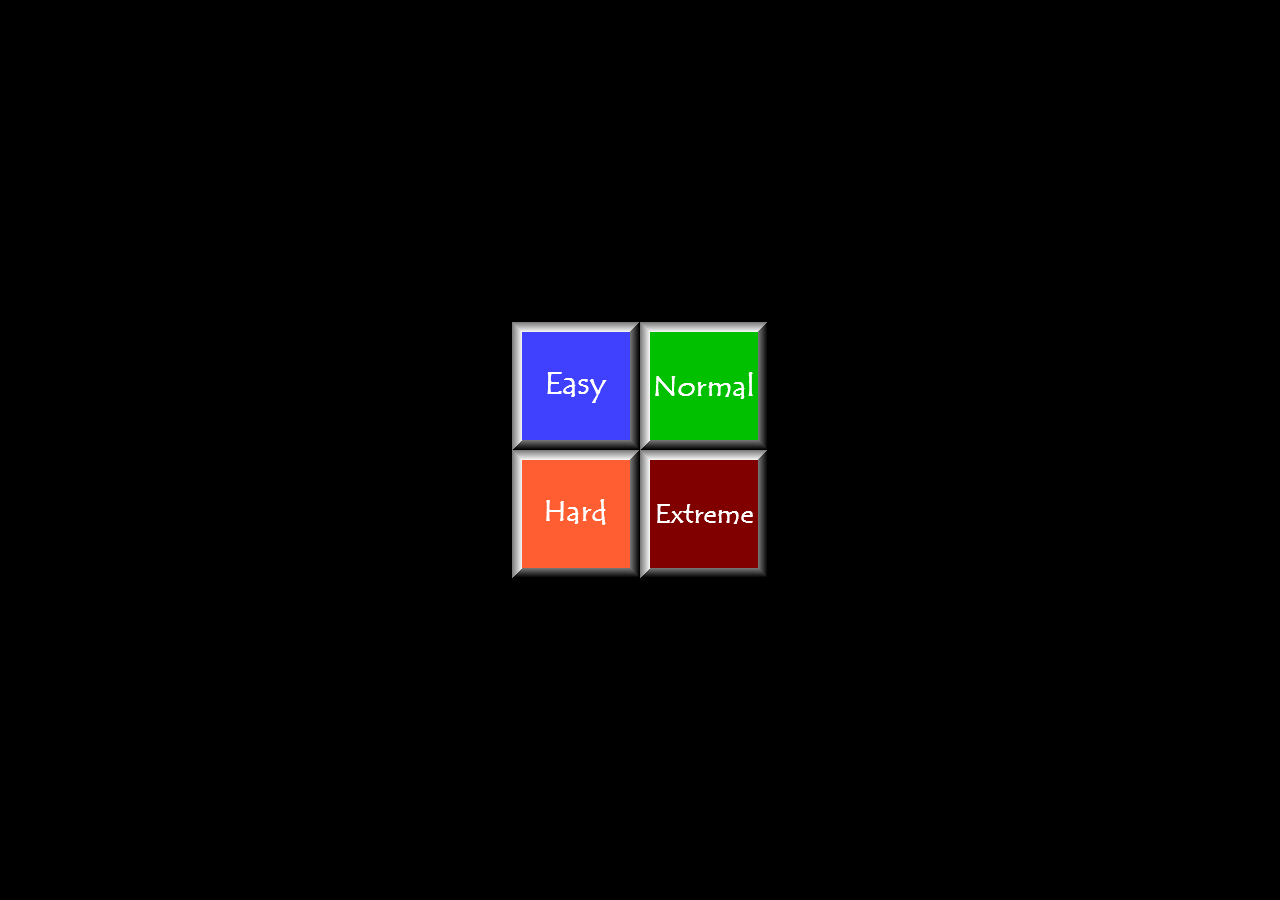
==== beastHunt.html @ 817a2b65 "And yet another attempt to make this playable on iPhones..." ====
<!DOCTYPE html>
<html lang="en">
    <head>
        <!-- Generated by GameMaker:Studio http://www.yoyogames.com/gamemaker/studio -->
        <meta http-equiv="X-UA-Compatible" content="IE=edge" />
        <meta http-equiv="pragma" content="no-cache"/>
        <meta name="apple-mobile-web-app-capable" content="yes" />
        <meta name ="viewport" content="width=device-width, initial-scale=1.0, maximum-scale=1.0, user-scalable=0" />
        <meta name="apple-mobile-web-app-status-bar-style" content="black-translucent" />
        <meta charset="utf-8"/>

        <!-- Set the title bar of the page -->
        <title>by Thundermagnet</title>

        <!-- Set the background colour of the document -->
        <style>
            body {
              background: #000000;
              color:#cccccc;
              margin: 0px;
              padding: 0px;
              border: 0px;
            }
            canvas {
                      image-rendering: optimizeSpeed;
                      -webkit-interpolation-mode: nearest-neighbor;
                      -ms-touch-action: none;
                      margin: 0px;
                      padding: 0px;
                      border: 0px;
            }
            :-webkit-full-screen #canvas {
                 width: 100%;
                 height: 100%;
            }
            div.gm4html5_div_class
            {
              position: fixed;
              top: 50%;
              left: 50%;
              margin-left: -160px;
              margin-top: -160px;
              padding: 0px;
              border: 0px;
            }
            /* START - Login Dialog Box */
            div.gm4html5_login
            {
                 padding: 20px;
                 position: absolute;
                 border: solid 2px #000000;
                 background-color: #404040;
                 color:#00ff00;
                 border-radius: 15px;
                 box-shadow: #101010 20px 20px 40px;
            }
            div.gm4html5_cancel_button
            {
                 float: right;
            }
            div.gm4html5_login_button
            {
                 float: left;
            }
            div.gm4html5_login_header
            {
                 text-align: center;
            }
            /* END - Login Dialog Box */
            :-webkit-full-screen {
               width: 100%;
               height: 100%;
            }
        </style>
    </head>

    <body>
        <div class="gm4html5_div_class" id="gm4html5_div_id">
        <img src="BeastHunt/splash.png" id="GM4HTML5_loadingscreen" alt="GameMaker:HTML5 loading screen" style="display:none;"/>
            <!-- Create the canvas element the game draws to -->
            <canvas id="canvas" width="320" height="320">
               <p>Your browser doesn't support HTML5 canvas.</p>
            </canvas>
        </div>

        <!-- Run the game code -->
        <script type="text/javascript" src="BeastHunt/BeastHunt2.js?VAZYB=942678697"></script>
    </body>
</html>
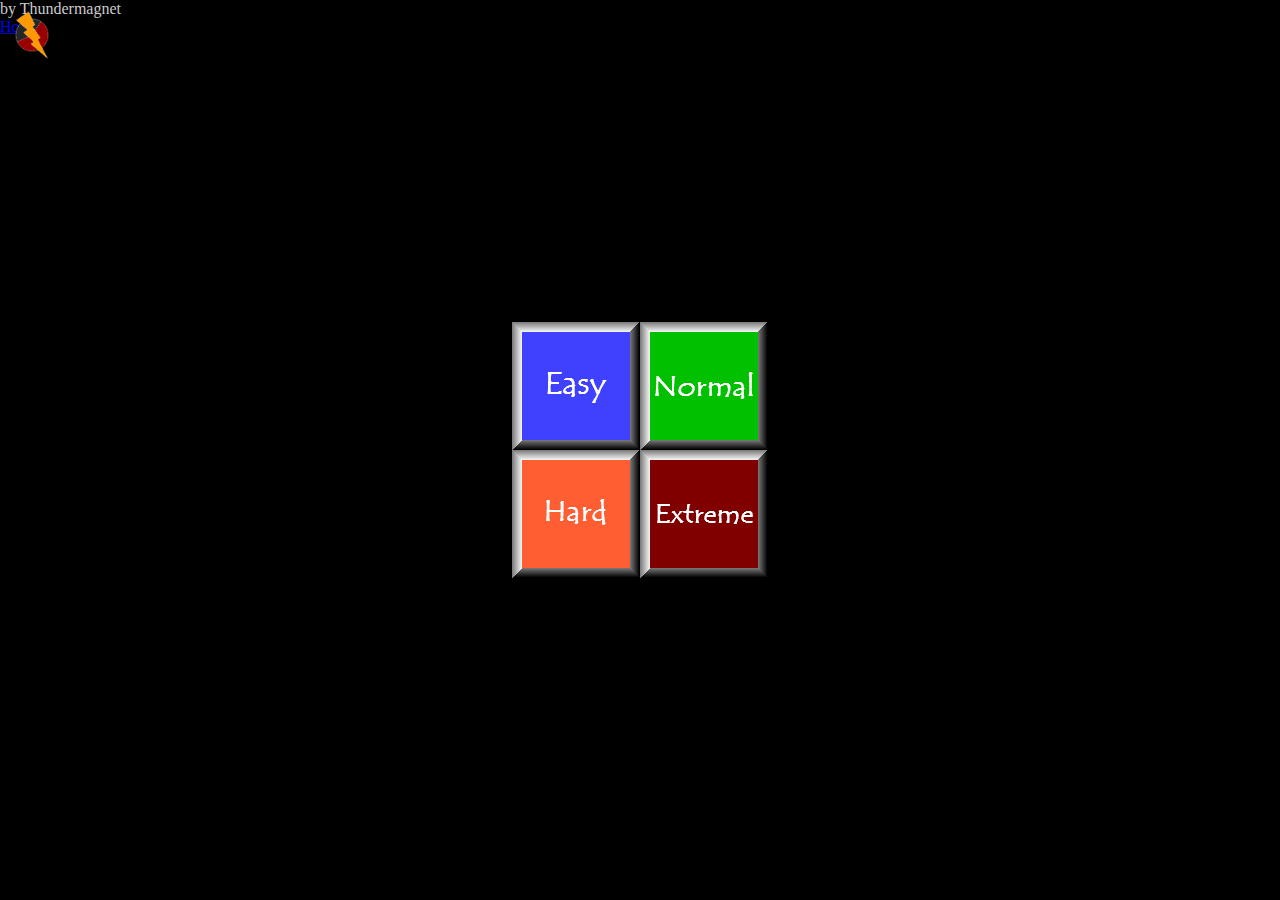
==== commit 74fe247a: "Added menu?" ====
--- a/beastHunt.html
+++ b/beastHunt.html
@@ -1,7 +1,6 @@
 <!DOCTYPE html>
 <html lang="en">
     <head>
-        <!-- Generated by GameMaker:Studio http://www.yoyogames.com/gamemaker/studio -->
         <meta http-equiv="X-UA-Compatible" content="IE=edge" />
         <meta http-equiv="pragma" content="no-cache"/>
         <meta name="apple-mobile-web-app-capable" content="yes" />
@@ -10,7 +9,13 @@
         <meta charset="utf-8"/>
 
         <!-- Set the title bar of the page -->
-        <title>by Thundermagnet</title>
+        <div id="topbar">
+			<div class="title-text">by Thundermagnet</div>
+			<a href="/index.html">Home</a>
+		</div>
+		<div style="position: fixed; left: 7px; top: 9.5px;">
+			<img src="images/logo_large.gif" alt="Error loading image." style="top: 0; left: 0;width:50px;height:50px;padding:0;">
+		</div>
 
         <!-- Set the background colour of the document -->
         <style>
@@ -84,6 +89,6 @@
         </div>
 
         <!-- Run the game code -->
-        <script type="text/javascript" src="BeastHunt/BeastHunt2.js?VAZYB=942678697"></script>
+        <script type="text/javascript" src="BeastHunt/BeastHunt2.js?JRCBC=624806590"></script>
     </body>
 </html>
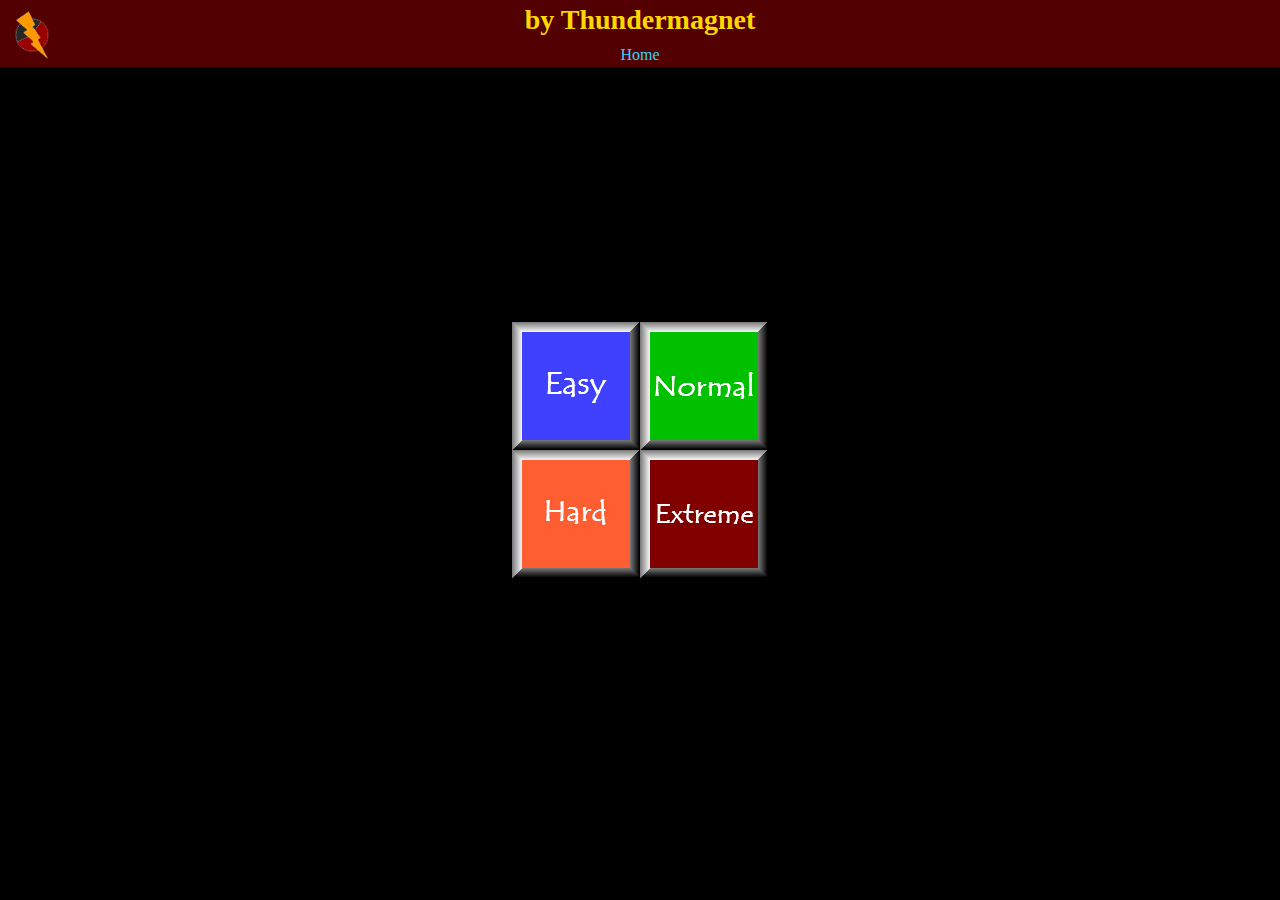
==== commit 15c1c292: "Maybe made everything look better?" ====
--- a/beastHunt.html
+++ b/beastHunt.html
@@ -1,6 +1,7 @@
 <!DOCTYPE html>
 <html lang="en">
     <head>
+	<link rel="stylesheet" href="stylesheets/stylesheet1.css">
         <meta http-equiv="X-UA-Compatible" content="IE=edge" />
         <meta http-equiv="pragma" content="no-cache"/>
         <meta name="apple-mobile-web-app-capable" content="yes" />
--- a/stylesheets/stylesheet1.css
+++ b/stylesheets/stylesheet1.css
@@ -0,0 +1,94 @@
+body
+{
+	padding: 0px;
+	margin: 0px;
+	background-color: #1A1A1A;
+}
+#topbar-triangle
+{
+    position: fixed;
+    top: 0px;
+    left: 0px;
+    width: 0;
+    height: 0;
+    border-top: 125px solid #530000;
+    border-right: 225px solid transparent;
+}
+#topbar
+			{
+    position: fixed;
+	background: #530000;
+    color: gold;
+    text-align: center;
+    top: -1%;
+	left: 0px;
+	right: 0px;
+	font-size: 16px;
+	padding: 3px;
+}
+#blankspace
+{
+	margin-bottom: 5%;
+	color:#1A1A1A;
+}
+.title-text
+{
+    padding: 10px;
+    font-size: 28px;
+    font-weight: bold;
+}
+.smaller_title_text
+{
+    font-size: 22px;
+    font-weight: bold;
+	text-align: center;
+}
+.small_heading_text
+{
+	font-size: 17px;
+    font-weight: bold;
+	text-align: center;
+}
+.center-block
+		   {
+	margin-left: 15%;
+	margin-right: 15%;
+	margin-top: 90px;
+	background-color: lavender;
+	border-radius: 10px;
+}
+.center-block > p
+{
+	padding: 10px;
+}
+.classic_style
+{
+	font-size: 16px;
+	text-align: left;
+	font-weight: normal;
+}
+
+a:link {
+    color: #2FD5FF;
+}
+a:visited {
+    color: #2FD5FF;
+}
+a:hover {
+    color: 0000EE;
+}
+a:active {
+    color: 0000EE;
+}
+a:link {
+    text-decoration: none;
+}
+a:visited {
+    text-decoration: none;
+}
+a:hover {
+    text-decoration: underline;
+}
+a:active {
+    text-decoration: underline;
+}
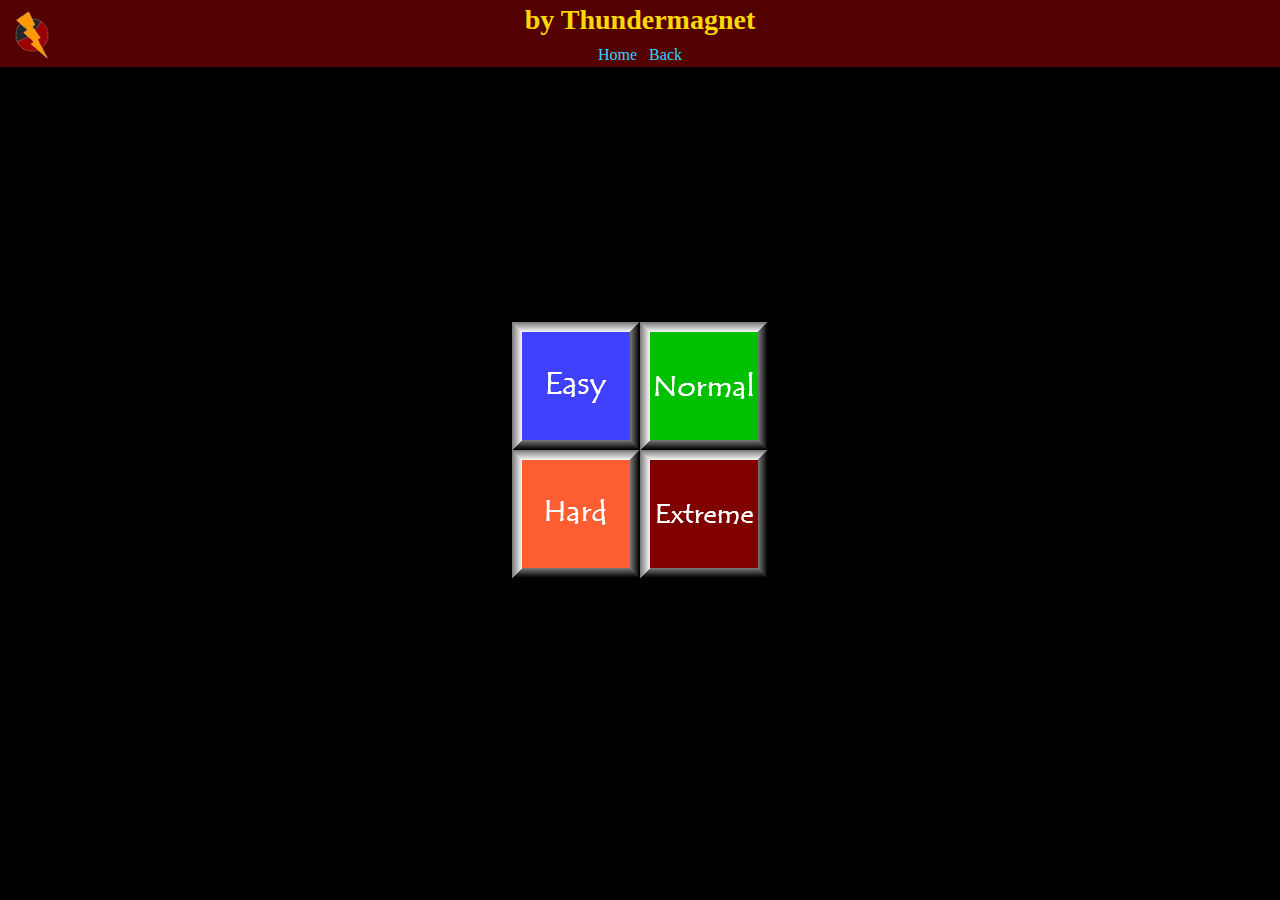
==== commit c54803b5: "Added back option for ease of use" ====
--- a/beastHunt.html
+++ b/beastHunt.html
@@ -12,7 +12,7 @@
         <!-- Set the title bar of the page -->
         <div id="topbar">
 			<div class="title-text">by Thundermagnet</div>
-			<a href="/index.html">Home</a>
+			<a href="/index.html">Home</a>&nbsp;&nbsp;&nbsp;<a href="/gameMenu.html">Back</a>
 		</div>
 		<div style="position: fixed; left: 7px; top: 9.5px;">
 			<img src="images/logo_large.gif" alt="Error loading image." style="top: 0; left: 0;width:50px;height:50px;padding:0;">
